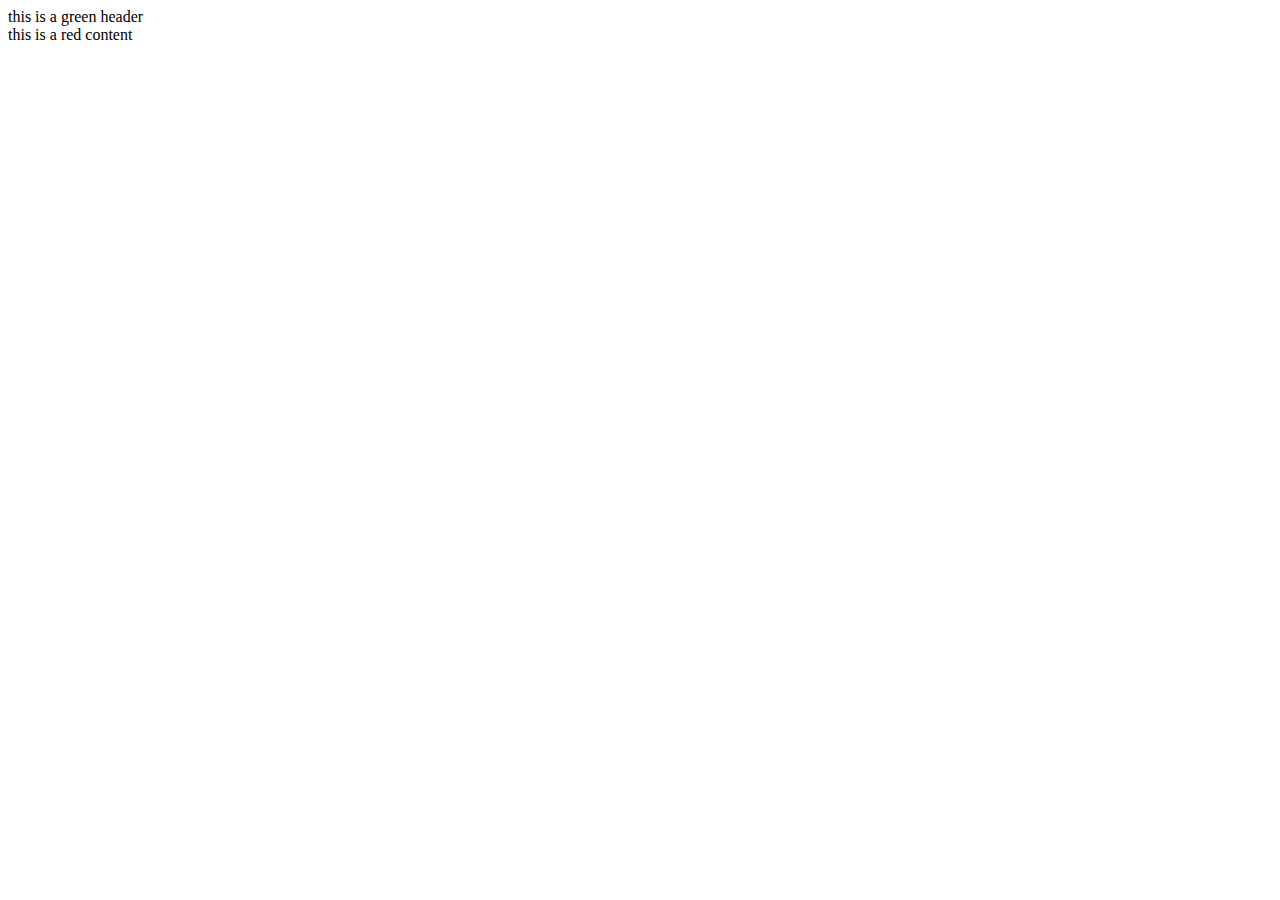
==== koan01/index.html @ 3a8e850d "Add first exercice" ====
<!DOCTYPE html>
<html lang="en">
<head>
    <meta charset="UTF-8">
    <title>Title</title>
</head>
<body>
    <div class="header">this is a green header</div>
    <div class="content">this is a red content</div>
</body>
</html>
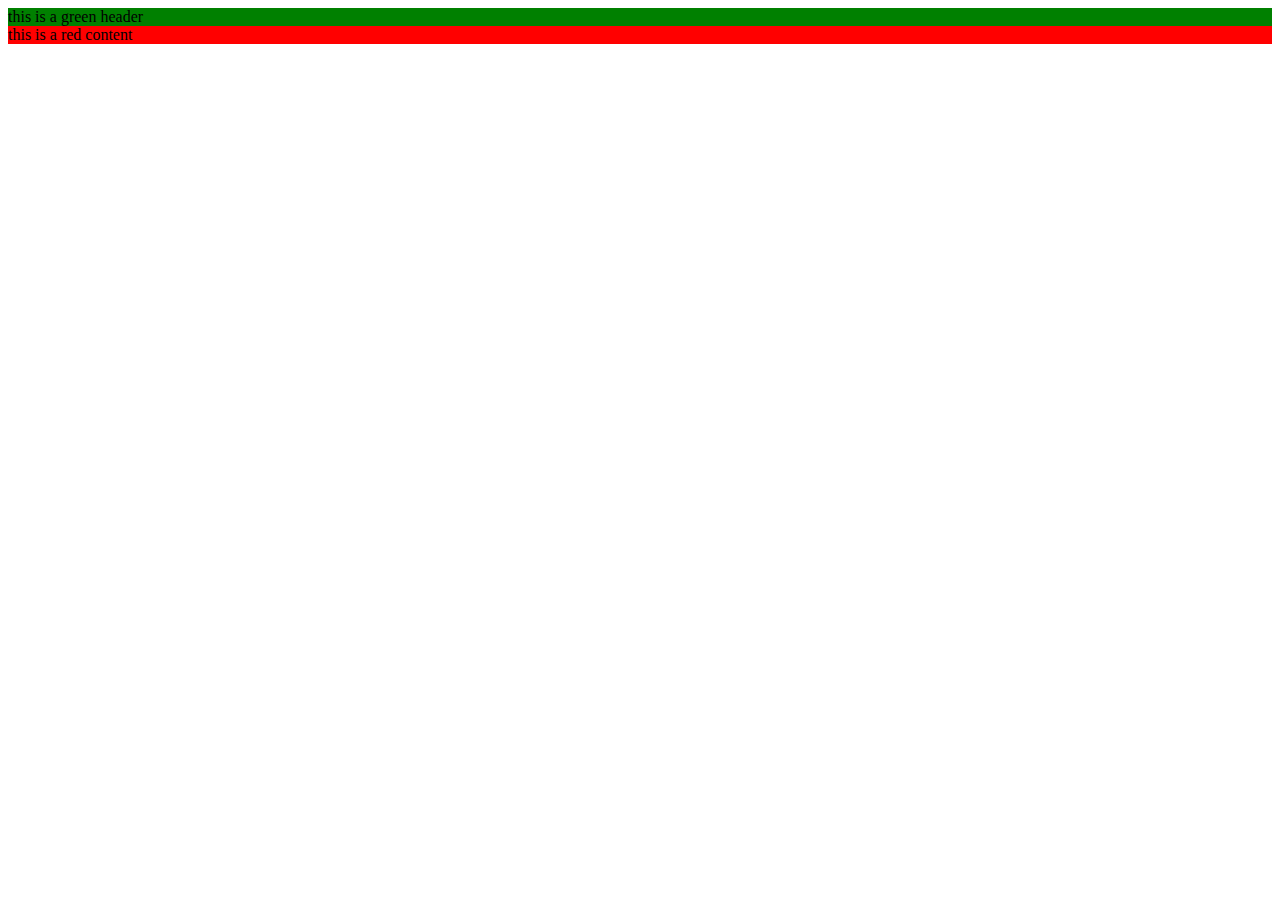
==== commit e83c9c38: "Add second exercice" ====
--- a/koan01/index.html
+++ b/koan01/index.html
@@ -3,6 +3,7 @@
 <head>
     <meta charset="UTF-8">
     <title>Title</title>
+    <link rel="stylesheet" href="index.css">
 </head>
 <body>
     <div class="header">this is a green header</div>
--- a/koan01/index.css
+++ b/koan01/index.css
@@ -0,0 +1,7 @@
+.header{
+    background-color: green;
+}
+
+.content{
+    background-color: red;
+}
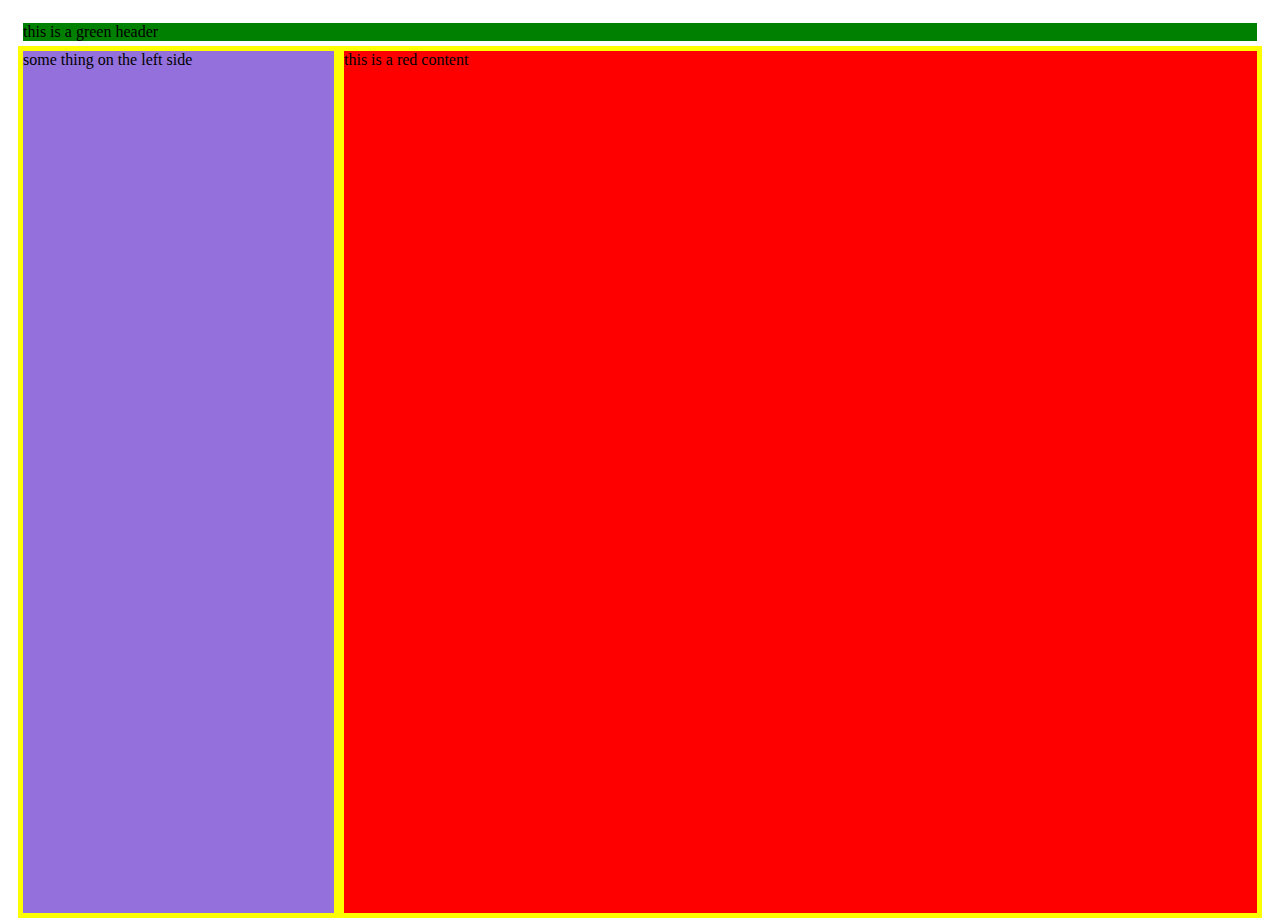
==== commit ce78acbb: "A solution for exercice 3" ====
--- a/koan01/index.html
+++ b/koan01/index.html
@@ -7,6 +7,9 @@
 </head>
 <body>
     <div class="header">this is a green header</div>
-    <div class="content">this is a red content</div>
+    <div class="host">
+        <div class="leftbar">some thing on the left side</div>
+        <div class="content">this is a red content</div>
+    </div>
 </body>
 </html>
--- a/koan01/index.css
+++ b/koan01/index.css
@@ -1,7 +1,33 @@
 .header{
     background-color: green;
+    margin: 5px;
 }
 
 .content{
     background-color: red;
+    flex-grow: 1;
+    margin: 5px;
 }
+
+.leftbar{
+    background-color: mediumpurple;
+    width: 25%;
+    margin: 5px;
+}
+
+.host{
+    background-color: yellow;
+    height: 100%;
+    display: flex;
+}
+
+body{
+    display: flex;
+    height: 100%;
+    flex-direction: column;
+}
+
+html{
+    height: 100%;
+    padding: 10px;
+}
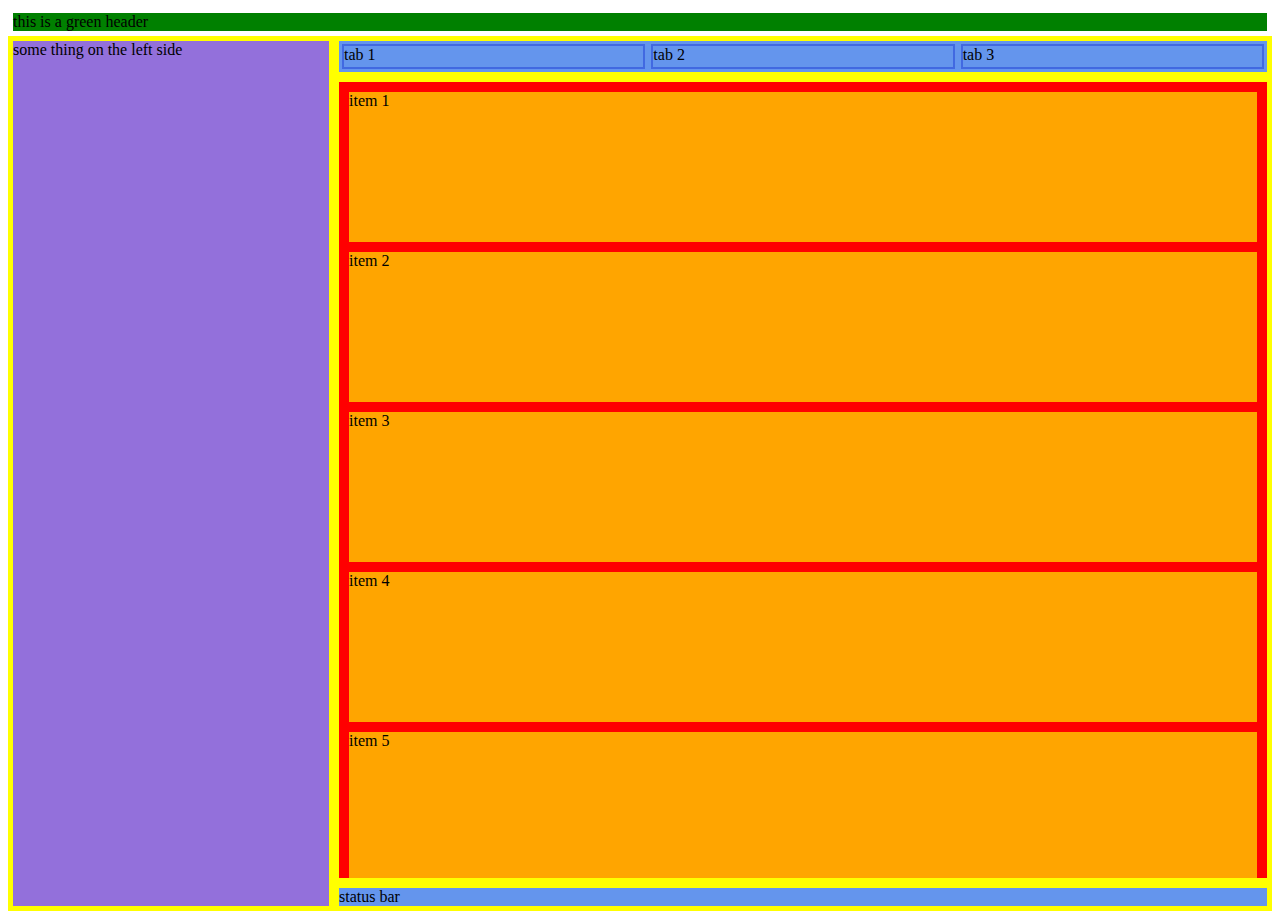
==== commit 35d4d09c: "A solution for exercice 5" ====
--- a/koan01/index.html
+++ b/koan01/index.html
@@ -6,10 +6,27 @@
     <link rel="stylesheet" href="index.css">
 </head>
 <body>
-    <div class="header">this is a green header</div>
-    <div class="host">
-        <div class="leftbar">some thing on the left side</div>
-        <div class="content">this is a red content</div>
+<div class="header">this is a green header</div>
+<div class="host-left-right">
+    <div class="left-bar">some thing on the left side</div>
+    <div class="host-top-down">
+        <div class="tab-bar">
+            <div class="tab">tab 1</div>
+            <div class="tab">tab 2</div>
+            <div class="tab">tab 3</div>
+        </div>
+        <div class="content">
+            <div class="item">item 1</div>
+            <div class="item">item 2</div>
+            <div class="item">item 3</div>
+            <div class="item">item 4</div>
+            <div class="item">item 5</div>
+            <div class="item">item 6</div>
+            <div class="item">item 7</div>
+            <div class="item">item 8</div>
+        </div>
+        <div class="status-bar">status bar</div>
     </div>
+</div>
 </body>
 </html>
--- a/koan01/index.css
+++ b/koan01/index.css
@@ -7,27 +7,59 @@
     background-color: red;
     flex-grow: 1;
     margin: 5px;
+    overflow: auto;
 }
 
-.leftbar{
+.left-bar{
     background-color: mediumpurple;
     width: 25%;
     margin: 5px;
 }
 
-.host{
+.host-left-right{
     background-color: yellow;
     height: 100%;
     display: flex;
 }
 
+.host-top-down{
+    display: flex;
+    flex-direction: column;
+    flex-grow: 1;
+}
+
+.tab-bar{
+    background-color: cornflowerblue;
+    height: 50px;
+    margin: 5px;
+    display: flex;
+}
+
+.tab{
+    flex-grow: 1;
+    margin: 3px;
+    border: solid 2px royalblue;
+}
+
+.status-bar{
+    background-color: cornflowerblue;
+    margin: 5px;
+}
+
+.item{
+    background-color: orange;
+    height: 150px;
+    margin: 10px;
+}
+
 body{
     display: flex;
-    height: 100%;
+    flex-grow: 1;
     flex-direction: column;
 }
 
+
 html{
-    height: 100%;
-    padding: 10px;
+    display: flex;
+    height: 99%;
 }
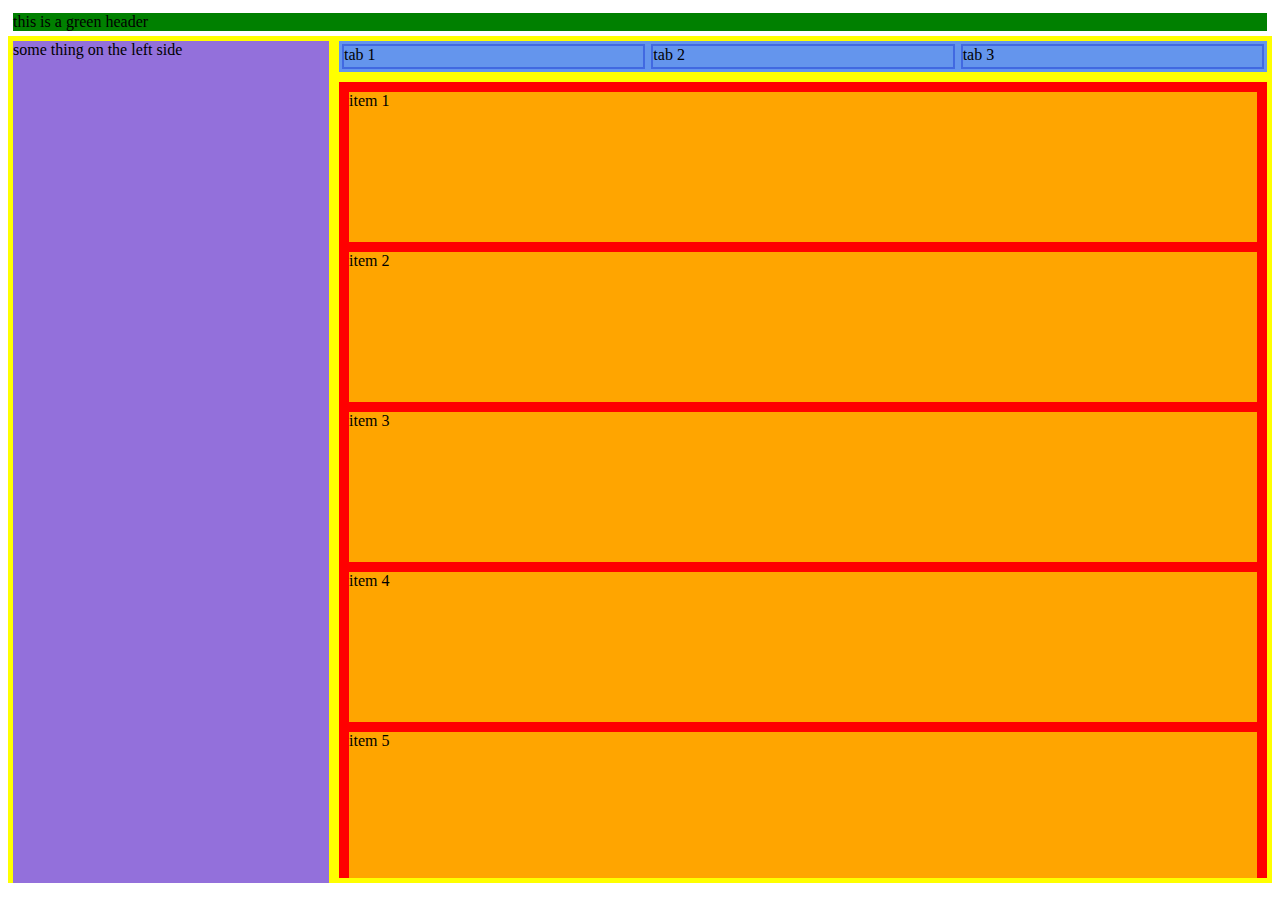
==== commit 060d2fcb: "A solution with an app intermediate" ====
--- a/koan01/index.html
+++ b/koan01/index.html
@@ -6,26 +6,29 @@
     <link rel="stylesheet" href="index.css">
 </head>
 <body>
-<div class="header">this is a green header</div>
-<div class="host-left-right">
-    <div class="left-bar">some thing on the left side</div>
-    <div class="host-top-down">
-        <div class="tab-bar">
-            <div class="tab">tab 1</div>
-            <div class="tab">tab 2</div>
-            <div class="tab">tab 3</div>
+<div class="app-root">
+    <div class="header">this is a green header</div>
+
+    <div class="host-left-right">
+        <div class="left-bar">some thing on the left side</div>
+        <div class="host-top-down">
+            <div class="tab-bar">
+                <div class="tab">tab 1</div>
+                <div class="tab">tab 2</div>
+                <div class="tab">tab 3</div>
+            </div>
+            <div class="content">
+                <div class="item">item 1</div>
+                <div class="item">item 2</div>
+                <div class="item">item 3</div>
+                <div class="item">item 4</div>
+                <div class="item">item 5</div>
+                <div class="item">item 6</div>
+                <div class="item">item 7</div>
+                <div class="item">item 8</div>
+            </div>
+            <div class="status-bar">status bar</div>
         </div>
-        <div class="content">
-            <div class="item">item 1</div>
-            <div class="item">item 2</div>
-            <div class="item">item 3</div>
-            <div class="item">item 4</div>
-            <div class="item">item 5</div>
-            <div class="item">item 6</div>
-            <div class="item">item 7</div>
-            <div class="item">item 8</div>
-        </div>
-        <div class="status-bar">status bar</div>
     </div>
 </div>
 </body>
--- a/koan01/index.css
+++ b/koan01/index.css
@@ -52,13 +52,19 @@
     margin: 10px;
 }
 
+.app-root{
+    flex-grow: 1;
+    display: flex;
+    flex-direction: column;
+    overflow-y: auto;
+}
+
 body{
     display: flex;
     flex-grow: 1;
     flex-direction: column;
 }
 
-
 html{
     display: flex;
     height: 99%;
